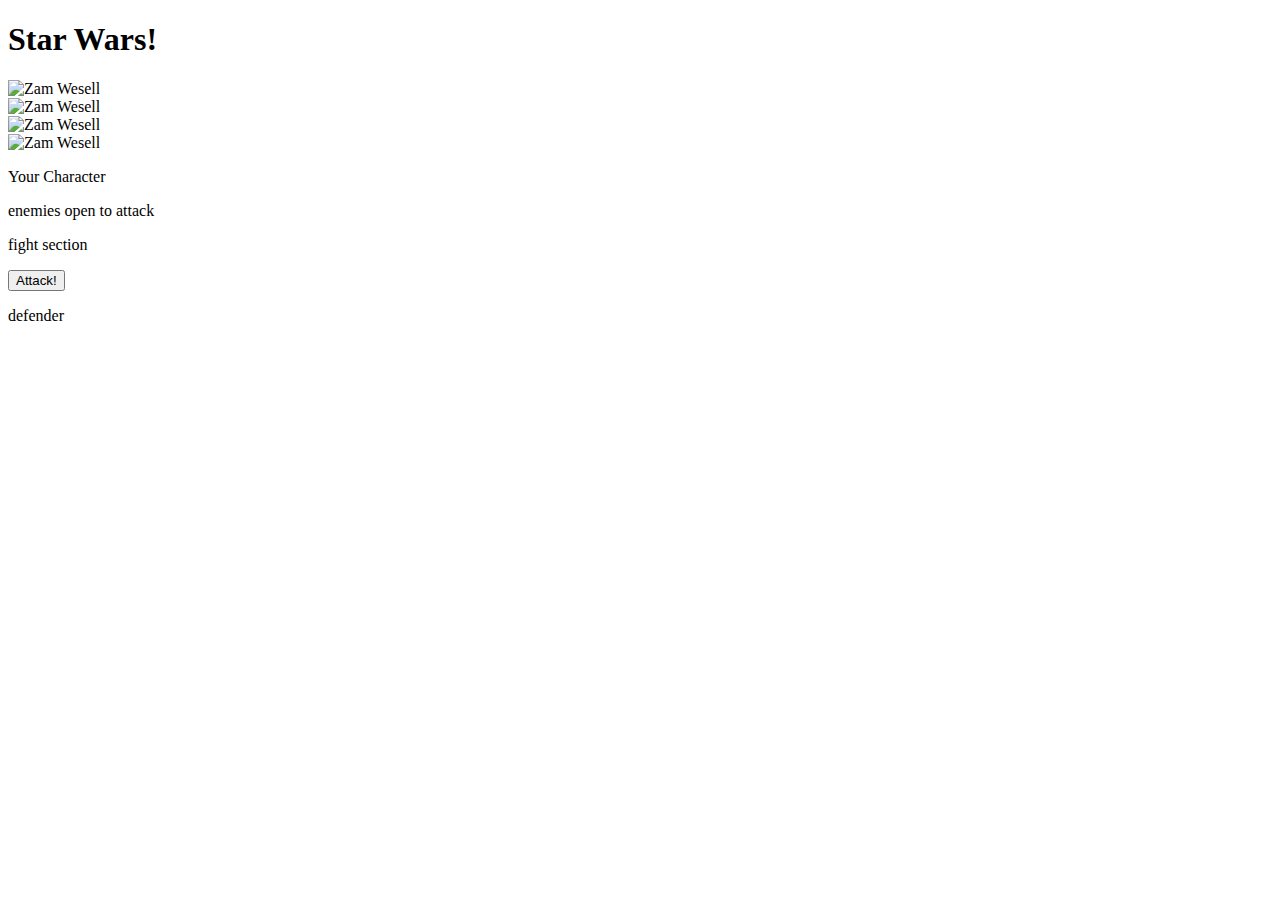
==== index.html @ 121ef315 "first try" ====
<!DOCTYPE html>
<html lang="en">

<head>
	<meta charset="UTF-8">
	<title>StarWarsRPG</title>
	<!-- <link rel="stylesheet" type="text/css" href="assets/css/reset.css"> -->
    <link rel="stylesheet" href="https://stackpath.bootstrapcdn.com/bootstrap/4.2.1/css/bootstrap.min.css" integrity="sha384-GJzZqFGwb1QTTN6wy59ffF1BuGJpLSa9DkKMp0DgiMDm4iYMj70gZWKYbI706tWS" crossorigin="anonymous">
    <link rel="stylesheet" type="text/css" href="assets/style.css">
</head>
<body>
<div class="container">
    <div class="row">
        <div class="clm-12-sm">
           <h1>Star Wars!</h1>
        </div>
    </div>
    <div class="row" id="background">
        <div class="clm-3-sm">
                <img src="assets/images/ZamWesell.jpg" alt="Zam Wesell">

        </div>
        <div class="clm-3-sm">
                <img src="assets/images/starwars.jpg" alt="Zam Wesell">
            </div>
            <div class="clm-3-sm">
                    <img src="assets/images/johnny-wu-hoth-2.jpg" alt="Zam Wesell">
                </div>
                <div class="clm-3-sm">
                        <img src="assets/images/chewbacca.jpg" alt="Zam Wesell">
                    </div>
    </div>
    <div class="row">
        <div class="clm-12-sm">
            <p>Your Character</p>
        </div>
    </div>
    <div class="row">

    </div>
    <div class="row">
        <p>enemies open to attack</p>
    </div>
    <div class="row">
            <p>fight section</p>
            
    </div>
    <div class="row">
            <button type="button" class="btn btn-danger">Attack!</button>
            
    </div>
    <div class="row">
            <p>defender</p>
    </div>

</div>


</body>
</html>
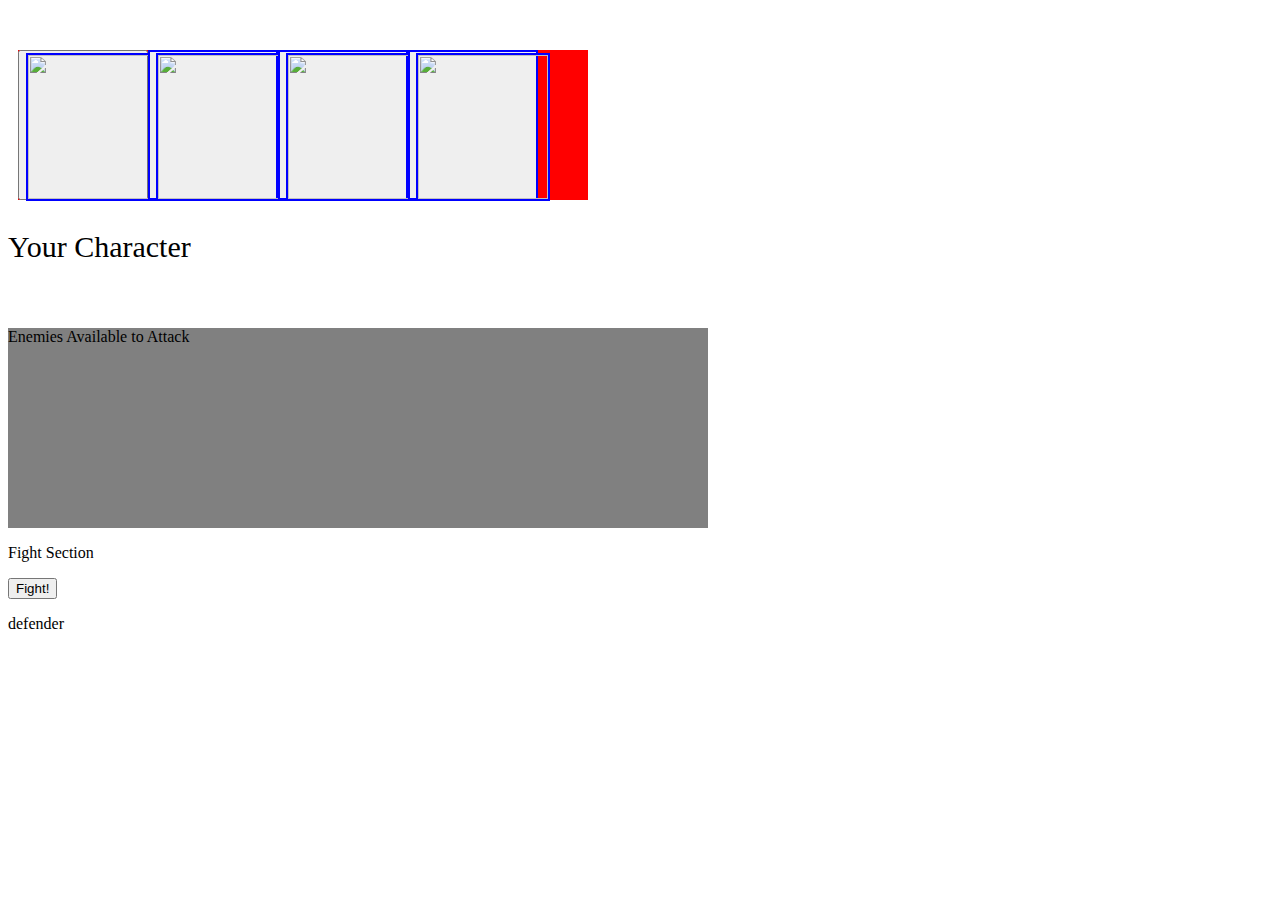
==== commit ad0f7cb5: "draft1.0" ====
--- a/index.html
+++ b/index.html
@@ -3,58 +3,61 @@
 
 <head>
 	<meta charset="UTF-8">
-	<title>StarWarsRPG</title>
-	<!-- <link rel="stylesheet" type="text/css" href="assets/css/reset.css"> -->
+    <title>StarWarsRPG</title>
+    <!-- reset -->
+    <link rel="stylesheet" type="text/css" href="assets/reset.css">
+    <!-- css -->
+    <link rel="stylesheet" type="text/css" href="assets/style.css">
+    <!-- bootstrap -->
     <link rel="stylesheet" href="https://stackpath.bootstrapcdn.com/bootstrap/4.2.1/css/bootstrap.min.css" integrity="sha384-GJzZqFGwb1QTTN6wy59ffF1BuGJpLSa9DkKMp0DgiMDm4iYMj70gZWKYbI706tWS" crossorigin="anonymous">
-    <link rel="stylesheet" type="text/css" href="assets/style.css">
+
+    <script type="text/javascript" src="https://code.jquery.com/jquery-2.2.0.js"></script>
+    <script type="text/javascript" src="assets/javascript/java.js"></script>
+
 </head>
+
+
 <body>
-<div class="container">
-    <div class="row">
-        <div class="clm-12-sm">
-           <h1>Star Wars!</h1>
+
+    <div id="container">
+        <div class="chooseCharacterBox">
+            
+                <button class= "characters">
+                    <img src= "assets/images/ZamWesell.jpg" id="char1">
+                </button>
+                <button class= "characters" id="char2">
+                        <img src= "assets/images/chewbacca.jpg" id="char2">
+                </button>
+                <button class= "characters" id="char3">
+                        <img src= "assets/images/johnny-wu-at-st-pilot.jpg" id="char3">
+                </button>
+                <button class= "characters" id="char4">
+                        <img src= "assets/images/johnny-wu-hoth-2.jpg" id="char4">
+                </button>
+            
         </div>
+        <p>Your Character</p>
     </div>
-    <div class="row" id="background">
-        <div class="clm-3-sm">
-                <img src="assets/images/ZamWesell.jpg" alt="Zam Wesell">
+    <br>
+    <div class="enemiesBox">
+        <div>
+        </div>
+            <p>Enemies Available to Attack</p>
+            <span class="enemies"></span>
+    </div>
 
+    <div class="fightBox">
+        <div class="fight">
         </div>
-        <div class="clm-3-sm">
-                <img src="assets/images/starwars.jpg" alt="Zam Wesell">
-            </div>
-            <div class="clm-3-sm">
-                    <img src="assets/images/johnny-wu-hoth-2.jpg" alt="Zam Wesell">
-                </div>
-                <div class="clm-3-sm">
-                        <img src="assets/images/chewbacca.jpg" alt="Zam Wesell">
-                    </div>
+        <p>Fight Section</p>
     </div>
-    <div class="row">
-        <div class="clm-12-sm">
-            <p>Your Character</p>
+<button class="attackBtn">Fight!</button>
+    <div class="defenderBox">
+        <div class="defender">
+            <p id="defender">defender</p>
         </div>
-    </div>
-    <div class="row">
 
     </div>
-    <div class="row">
-        <p>enemies open to attack</p>
-    </div>
-    <div class="row">
-            <p>fight section</p>
-            
-    </div>
-    <div class="row">
-            <button type="button" class="btn btn-danger">Attack!</button>
-            
-    </div>
-    <div class="row">
-            <p>defender</p>
-    </div>
-
-</div>
-
 
 </body>
 </html>--- a/assets/style.css
+++ b/assets/style.css
@@ -0,0 +1,53 @@
+body{
+    background-image: url("images/background.jpg");
+}
+
+#container{
+    width: 960px;
+    font-size: 30px;
+}
+.chooseCharacterBox {
+    width: 570px;
+    height: 150px;
+    background-color: red;  
+    margin: 50px 0 0 10px;
+}
+.characters{  
+    width: 130px;
+    height: 100%;
+    /* background-image: url("images/ZamWesell.jpg"); */
+    float: left;
+}
+
+#char1{
+    /* background-image: url("images/ZamWesell.jpg");  */
+    width: 130px;
+    height: 100%;
+    border: 2px solid blue;
+} 
+#char2{
+    width: 130px;
+    height: 100%;
+    border: 2px solid blue;
+}
+#char3{
+    width: 130px;
+    height: 100%;
+    border: 2px solid blue;
+}
+#char4{
+    width: 130px;
+    height: 100%;
+    border: 2px solid blue;
+}
+
+.enemiesBox {
+    width: 700px;
+    height: 200px;
+    background-color: gray;
+}
+.enemies {
+    width: 130px;
+    height: 100%;
+    
+}